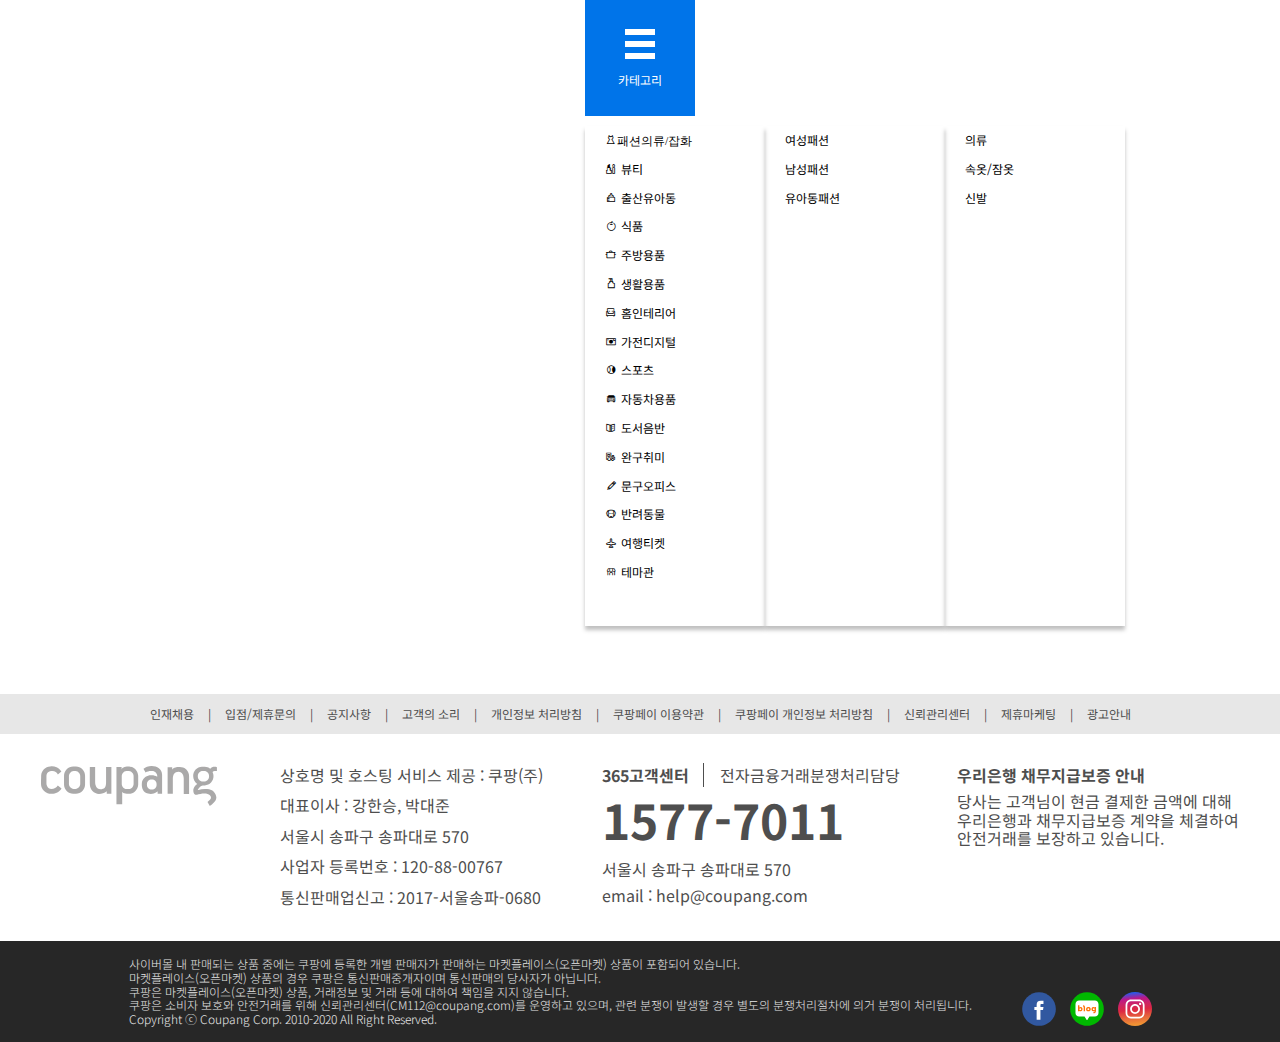
==== Mission-05/index.html @ 4b982cc0 "mission 5" ====
<!DOCTYPE html>
<html lang="ko-KR">
  <head>
    <meta charset="UTF-8" />
    <meta http-equiv="X-UA-Compatible" content="IE=edge" />
    <meta name="viewport" content="width=device-width, initial-scale=1.0" />
    <title>내비게이션 및 푸터 - 쿠팡(Coupang)</title>
    <link rel="icon" href="/assets/favicon/favicon.png" />
    <link rel="preconnect" href="https://fonts.googleapis.com" />
    <link rel="preconnect" href="https://fonts.gstatic.com" crossorigin />
    <link
      href="https://fonts.googleapis.com/css2?family=Noto+Sans+KR:wght@100;300;400;500;700;900&display=swap"
      rel="stylesheet"
    />
    <link rel="stylesheet" href="./stylesheets/main.css" />
    <script type="module" src="./js/main.js"></script>
    <link rel="stylesheet" href="./assets/icomoon/style.css" />
  </head>

  <body>
    <header class="header">
      <!-- 헤더 영역 -->
      <!-- 대제목의 경우 "Coupang"으로 미리 마크업되어 있습니다. -->
      <h1 class="sr-only">Coupang</h1>
      <div class="header__inner">
        <!-- 카테고리 버튼은 .header__inner 영역 안에 마크업 해주세요. -->
        <button class="button--category">
          <div>
            <svg
              width="30"
              height="30"
              viewBox="0 0 30 30"
              fill="none"
              xmlns="http://www.w3.org/2000/svg"
            >
              <path d="M30 6H0V0H30V6Z" fill="white" />
              <path d="M30 18H0V12H30V18Z" fill="white" />
              <path d="M0 30H30V24H0V30Z" fill="white" />
            </svg>
          </div>
          <div class="button--category-text">카테고리</div>
        </button>
      </div>
    </header>

    <nav class="navigation">
      <!-- 내비게이션 영역 -->
      <!-- 내비게이션 제목 -->

      <div class="navigation__inner">
        <!-- 카테고리별 내비게이션(메뉴) 영역 -->
        <ul class="navigation__list">
          <ul class="navigation__list_1depth">
            <a href="/">
              <li class="navigation__list_item">
                <i class="icon-clothes">패션의류/잡화</i>
              </li>
            </a>
            <ul class="navigation__list_2depth">
              <a href="/">
                <li class="navigation__list_item">여성패션</li>
              </a>
              <ul class="navigation__list_3depth">
                <li class="navigation__list_item active">의류</li>
                <li class="navigation__list_item">속옷/잠옷</li>
                <li class="navigation__list_item">신발</li>
              </ul>
              <li class="navigation__list_item">남성패션</li>
              <li class="navigation__list_item">유아동패션</li>
            </ul>
            <li class="navigation__list_item">
              <i class="icon-beauty"></i>뷰티
            </li>
            <li class="navigation__list_item">
              <i class="icon-baby"></i>출산유아동
            </li>
            <li class="navigation__list_item">
              <i class="icon-foods"></i>식품
            </li>
            <li class="navigation__list_item">
              <i class="icon-kitchenware"></i>주방용품
            </li>
            <li class="navigation__list_item">
              <i class="icon-houseware"></i>생활용품
            </li>
            <li class="navigation__list_item">
              <i class="icon-interior"></i>홈인테리어
            </li>
            <li class="navigation__list_item">
              <i class="icon-appliances"></i>가전디지털
            </li>
            <li class="navigation__list_item">
              <i class="icon-sports"></i>스포츠
            </li>
            <li class="navigation__list_item">
              <i class="icon-car"></i>자동차용품
            </li>
            <li class="navigation__list_item">
              <i class="icon-book"></i>도서음반
            </li>
            <li class="navigation__list_item">
              <i class="icon-toy"></i>완구취미
            </li>
            <li class="navigation__list_item">
              <i class="icon-stationery"></i>문구오피스
            </li>
            <li class="navigation__list_item">
              <i class="icon-pet"></i>반려동물
            </li>
            <li class="navigation__list_item">
              <i class="icon-travel"></i>여행티켓
            </li>
            <li class="navigation__list_item">
              <i class="icon-theme"></i>테마관
            </li>
          </ul>
        </ul>
      </div>
    </nav>

    <main class="main">
      <!-- 메인 콘텐츠 영역 -->
      <!-- 해당 영역은 추가적인 마크업없이 비워놓아 주세요. -->
    </main>

    <footer class="footer">
      <!-- 푸터 영역 -->
      <!-- 푸터 관련 콘텐츠는 .footer 영역 안에 마크업 해주세요. -->
      <div class="first-footer">
        <span class="first-footer-text">인재채용</span>
        <span class="divider">|</span>
        <span class="first-footer-text">입점/제휴문의</span>
        <span class="divider">|</span>
        <span class="first-footer-text">공지사항</span>
        <span class="divider">|</span>
        <span class="first-footer-text">고객의 소리</span>
        <span class="divider">|</span>
        <span class="first-footer-text">개인정보 처리방침</span>
        <span class="divider">|</span>
        <span class="first-footer-text">쿠팡페이 이용약관</span>
        <span class="divider">|</span>
        <span class="first-footer-text">쿠팡페이 개인정보 처리방침</span>
        <span class="divider">|</span>
        <span class="first-footer-text">신뢰관리센터</span>
        <span class="divider">|</span>
        <span class="first-footer-text">제휴마케팅</span>
        <span class="divider">|</span>
        <span class="first-footer-text">광고안내</span>
      </div>
      <div class="second-footer">
        <div class="logo">
          <div class="logo-img"></div>
          <div class="logo-title" aria-label="Coupang">Coupang</div>
        </div>
        <div class="second-box">
          <div class="second-box-text">
            상호명 및 호스팅 서비스 제공 : 쿠팡(주)
          </div>
          <div class="second-box-text">대표이사 : 강한승, 박대준</div>
          <div class="second-box-text">서울시 송파구 송파대로 570</div>
          <div class="second-box-text">사업자 등록번호 : 120-88-00767</div>
          <div class="second-box-text">통신판매업신고 : 2017-서울송파-0680</div>
        </div>
        <div class="third-box">
          <div class="third-box-content">
            <span class="third-box-text-01">365고객센터</span>
            <span class="third-box-text-02-01">전자금융거래분쟁처리담당</span>
          </div>
          <div class="third-box-text-03">1577-7011</div>
          <div class="third-box-text-02">서울시 송파구 송파대로 570</div>
          <div class="third-box-text-02">email : help@coupang.com</div>
        </div>
        <div class="fourth-box">
          <div class="fourth-box-text-01">우리은행 채무지급보증 안내</div>
          <div class="fourth-box-text-02">
            당사는 고객님이 현금 결제한 금액에 대해 우리은행과 채무지급보증
            계약을 체결하여 안전거래를 보장하고 있습니다.
          </div>
        </div>
      </div>
      <div class="third-footer">
        <div class="third-footer-first-text">
          <div>
            사이버몰 내 판매되는 상품 중에는 쿠팡에 등록한 개별 판매자가
            판매하는 마켓플레이스(오픈마켓) 상품이 포함되어 있습니다.
            <div>
              마켓플레이스(오픈마켓) 상품의 경우 쿠팡은 통신판매중개자이며
              통신판매의 당사자가 아닙니다.
            </div>
            <div>
              쿠팡은 마켓플레이스(오픈마켓) 상품, 거래정보 및 거래 등에 대하여
              책임을 지지 않습니다.
            </div>
            <div>
              쿠팡은 소비자 보호와 안전거래를 위해
              신뢰관리센터(CM112@coupang.com)를 운영하고 있으며, 관련 분쟁이
              발생할 경우 별도의 분쟁처리절차에 의거 분쟁이 처리됩니다.
            </div>
          </div>
          <div>Copyright ⓒ Coupang Corp. 2010-2020 All Right Reserved.</div>
        </div>
        <div class="third-footer-img">
          <a href="https://www.facebook.com/" target="_blank"
            ><img src="./assets/icon/sns-facebook.svg" alt="facebook"
          /></a>
          <a href="https://section.blog.naver.com/" target="_blank"
            ><img
              class="blog"
              src="./assets/icon/sns-naver-blog.svg"
              alt="naver-blog"
          /></a>
          <a href="https://www.instagram.com/" target="_blank">
            <img
              class="insta"
              src="./assets/icon/sns-instagram.svg"
              alt="instagram"
          /></a>
        </div>
      </div>
    </footer>
  </body>
</html>
---- Mission-05/stylesheets/main.css ----
@import url("./theme.css");

@import url("./init/normalize.css");
@import url("./init/base.css");

@import url("./common/a11y.css");
@import url("./common/easings.css");

@import url("./pages/iconfont.css");
@import url("./pages/template.css");
---- Mission-05/assets/icomoon/style.css ----
@font-face {
  font-family: 'icomoon';
  src:  url('fonts/icomoon.eot?sv1ik0');
  src:  url('fonts/icomoon.eot?sv1ik0#iefix') format('embedded-opentype'),
    url('fonts/icomoon.ttf?sv1ik0') format('truetype'),
    url('fonts/icomoon.woff?sv1ik0') format('woff'),
    url('fonts/icomoon.svg?sv1ik0#icomoon') format('svg');
  font-weight: normal;
  font-style: normal;
  font-display: block;
}

[class^="icon-"], [class*=" icon-"] {
  /* use !important to prevent issues with browser extensions that change fonts */
  font-family: 'icomoon' !important;
  speak: never;
  font-style: normal;
  font-weight: normal;
  font-variant: normal;
  text-transform: none;
  line-height: 1;

  /* Better Font Rendering =========== */
  -webkit-font-smoothing: antialiased;
  -moz-osx-font-smoothing: grayscale;
}

.icon-appliances:before {
  content: "\e900";
}
.icon-baby:before {
  content: "\e901";
}
.icon-beauty:before {
  content: "\e902";
}
.icon-book:before {
  content: "\e903";
}
.icon-car:before {
  content: "\e904";
}
.icon-clothes:before {
  content: "\e905";
}
.icon-foods:before {
  content: "\e906";
}
.icon-houseware:before {
  content: "\e907";
}
.icon-interior:before {
  content: "\e908";
}
.icon-kitchenware:before {
  content: "\e909";
}
.icon-pet:before {
  content: "\e90a";
}
.icon-sports:before {
  content: "\e90b";
}
.icon-stationery:before {
  content: "\e90c";
}
.icon-theme:before {
  content: "\e90d";
}
.icon-toy:before {
  content: "\e90e";
}
.icon-travel:before {
  content: "\e90f";
}
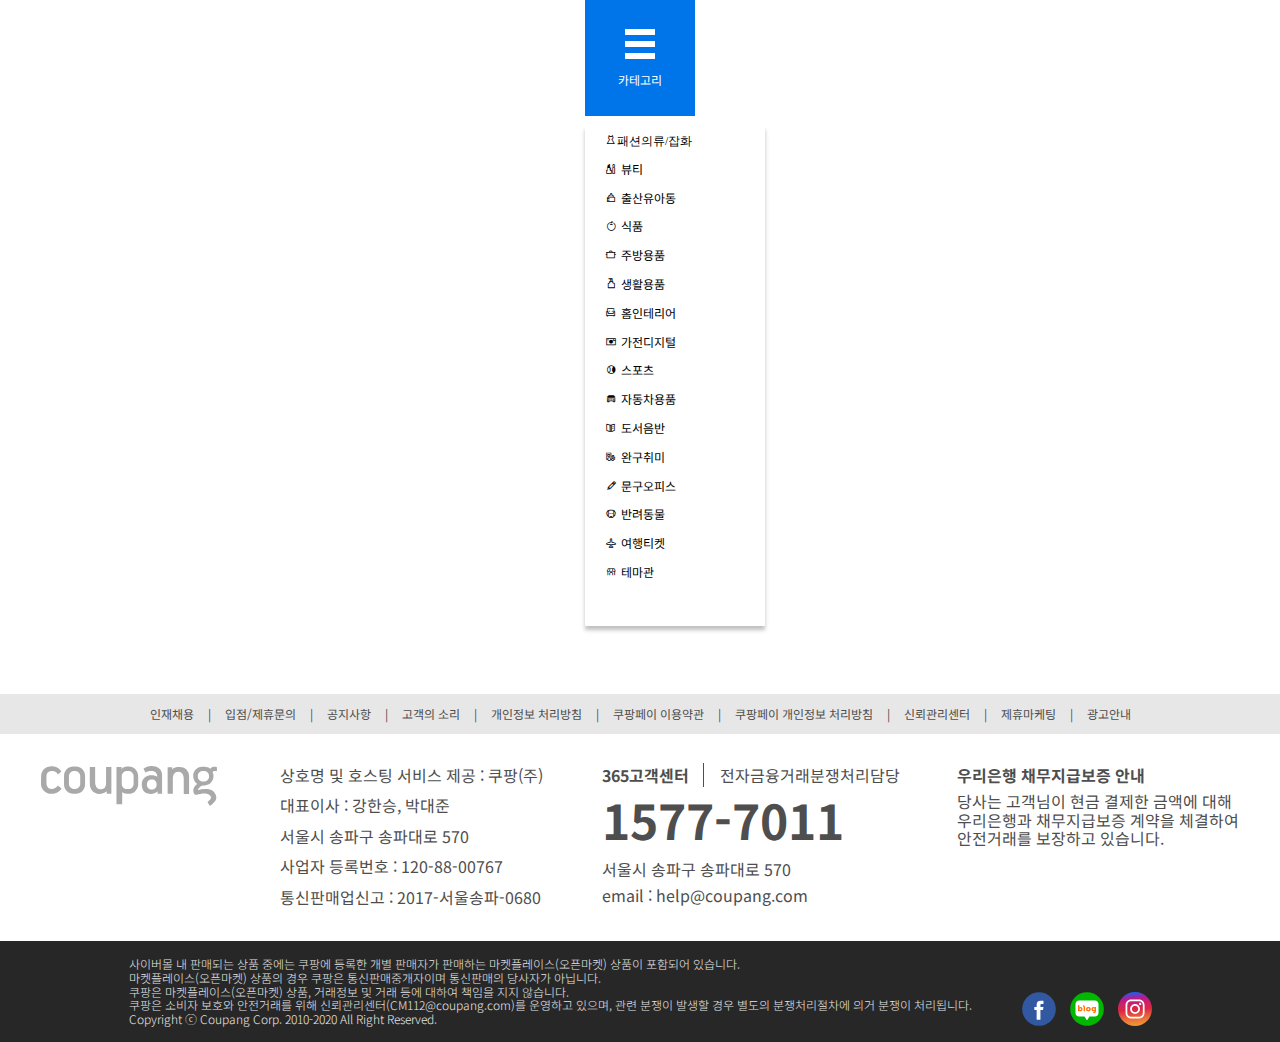
==== commit d67107fe: "mission 5" ====
--- a/Mission-05/index.html
+++ b/Mission-05/index.html
@@ -44,6 +44,7 @@
     </header>
 
     <nav class="navigation">
+      <h2 aria-label="카테고리">카테고리</h2>
       <!-- 내비게이션 영역 -->
       <!-- 내비게이션 제목 -->
 
@@ -51,13 +52,13 @@
         <!-- 카테고리별 내비게이션(메뉴) 영역 -->
         <ul class="navigation__list">
           <ul class="navigation__list_1depth">
-            <a href="/">
+            <a href="/" role="button">
               <li class="navigation__list_item">
                 <i class="icon-clothes">패션의류/잡화</i>
               </li>
             </a>
             <ul class="navigation__list_2depth">
-              <a href="/">
+              <a href="/" role="button">
                 <li class="navigation__list_item">여성패션</li>
               </a>
               <ul class="navigation__list_3depth">
@@ -128,23 +129,23 @@
       <!-- 푸터 관련 콘텐츠는 .footer 영역 안에 마크업 해주세요. -->
       <div class="first-footer">
         <span class="first-footer-text">인재채용</span>
-        <span class="divider">|</span>
+        <span class="divider" aria-hidden="true">|</span>
         <span class="first-footer-text">입점/제휴문의</span>
-        <span class="divider">|</span>
+        <span class="divider" aria-hidden="true">|</span>
         <span class="first-footer-text">공지사항</span>
-        <span class="divider">|</span>
+        <span class="divider" aria-hidden="true">|</span>
         <span class="first-footer-text">고객의 소리</span>
-        <span class="divider">|</span>
+        <span class="divider" aria-hidden="true">|</span>
         <span class="first-footer-text">개인정보 처리방침</span>
-        <span class="divider">|</span>
+        <span class="divider" aria-hidden="true">|</span>
         <span class="first-footer-text">쿠팡페이 이용약관</span>
-        <span class="divider">|</span>
+        <span class="divider" aria-hidden="true">|</span>
         <span class="first-footer-text">쿠팡페이 개인정보 처리방침</span>
-        <span class="divider">|</span>
+        <span class="divider" aria-hidden="true">|</span>
         <span class="first-footer-text">신뢰관리센터</span>
-        <span class="divider">|</span>
+        <span class="divider" aria-hidden="true">|</span>
         <span class="first-footer-text">제휴마케팅</span>
-        <span class="divider">|</span>
+        <span class="divider" aria-hidden="true">|</span>
         <span class="first-footer-text">광고안내</span>
       </div>
       <div class="second-footer">
@@ -166,9 +167,13 @@
             <span class="third-box-text-01">365고객센터</span>
             <span class="third-box-text-02-01">전자금융거래분쟁처리담당</span>
           </div>
-          <div class="third-box-text-03">1577-7011</div>
+          <a href="tel:02-1577-7011">
+            <div class="third-box-text-03">1577-7011</div>
+          </a>
           <div class="third-box-text-02">서울시 송파구 송파대로 570</div>
-          <div class="third-box-text-02">email : help@coupang.com</div>
+          <a href="mailto:help@coupang.com?subject=문의사항">
+            <div class="third-box-text-02">email : help@coupang.com</div>
+          </a>
         </div>
         <div class="fourth-box">
           <div class="fourth-box-text-01">우리은행 채무지급보증 안내</div>
@@ -200,16 +205,19 @@
           <div>Copyright ⓒ Coupang Corp. 2010-2020 All Right Reserved.</div>
         </div>
         <div class="third-footer-img">
-          <a href="https://www.facebook.com/" target="_blank"
+          <a href="https://www.facebook.com/" target="_blank" rel="noopener"
             ><img src="./assets/icon/sns-facebook.svg" alt="facebook"
           /></a>
-          <a href="https://section.blog.naver.com/" target="_blank"
+          <a
+            href="https://section.blog.naver.com/"
+            target="_blank"
+            rel="noopener"
             ><img
               class="blog"
               src="./assets/icon/sns-naver-blog.svg"
               alt="naver-blog"
           /></a>
-          <a href="https://www.instagram.com/" target="_blank">
+          <a href="https://www.instagram.com/" target="_blank" rel="noopener">
             <img
               class="insta"
               src="./assets/icon/sns-instagram.svg"
